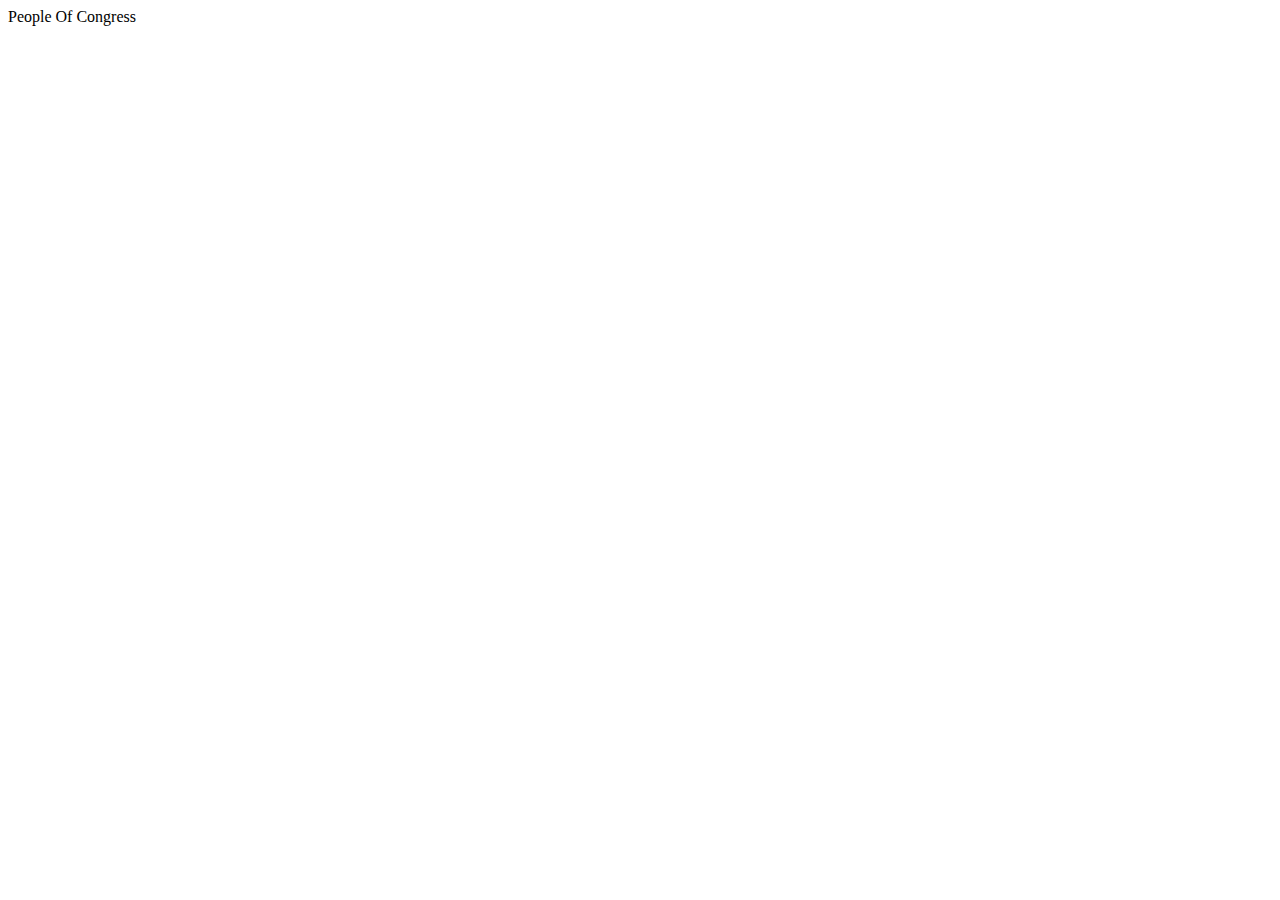
==== congress/index.html @ 7d6ad65d "congress" ====
<!DOCTYPE html>
<html lang="en">
<head>
    <meta charset="UTF-8">
    <meta name="viewport" content="width=device-width, initial-scale=1.0">
    <title>Congress</title>
</head>
<body>
    <header>
        People Of Congress
    </header>
</body>
</html>
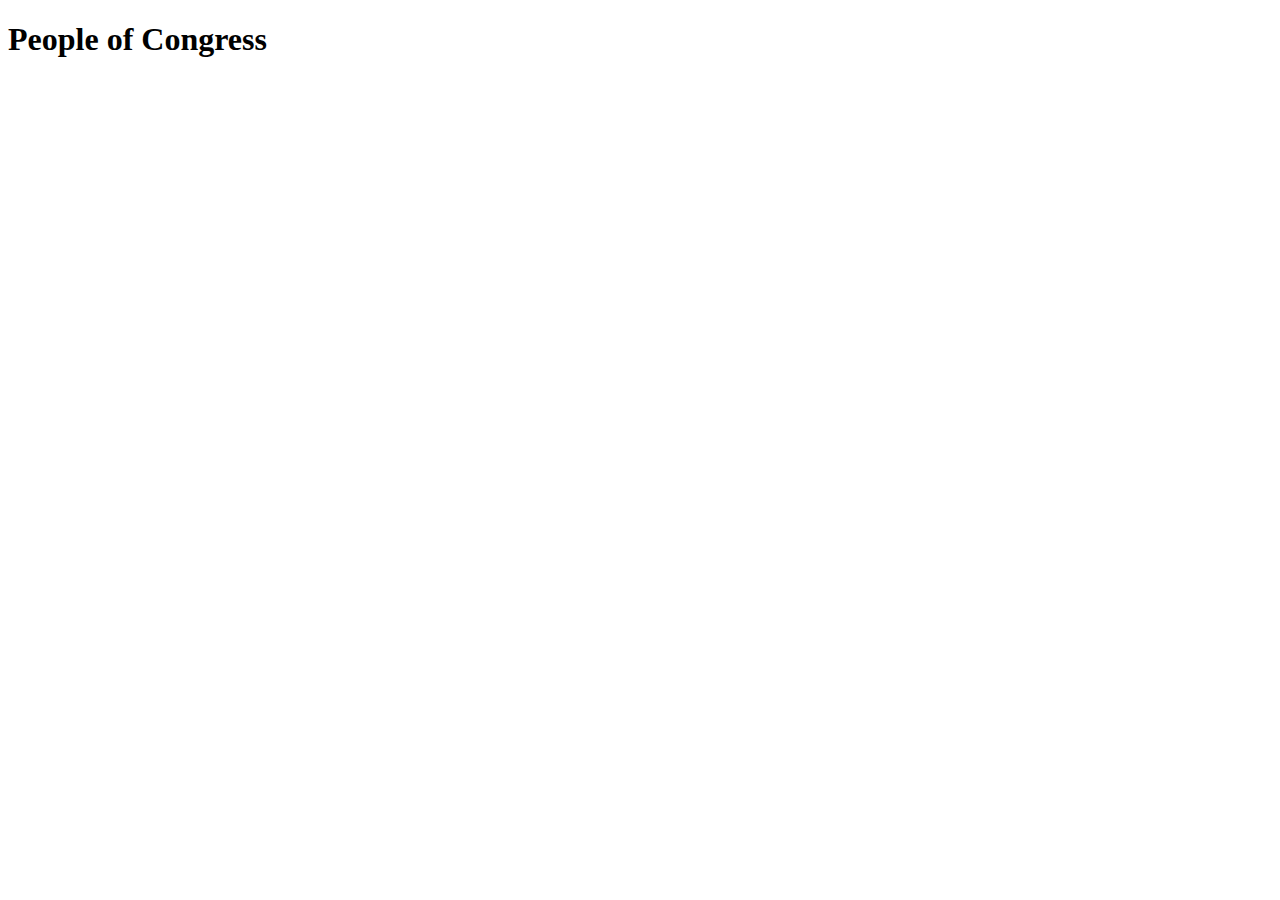
==== commit 1c38397a: "almost finished" ====
--- a/congress/index.html
+++ b/congress/index.html
@@ -3,11 +3,21 @@
 <head>
     <meta charset="UTF-8">
     <meta name="viewport" content="width=device-width, initial-scale=1.0">
-    <title>Congress</title>
+    <link href="style.css" rel="stylesheet">
+    <title>People of Congress</title>
 </head>
 <body>
     <header>
-        People Of Congress
+        <h1>People of Congress</h1>
     </header>
+    <main>
+        <div class="container">
+            
+        </div>
+    </main>
+    <footer>
+
+    </footer>
+    <script src="index.js" type="module"></script>
 </body>
-</html>+</html>
--- a/congress/style.css
+++ b/congress/style.css
@@ -0,0 +1,4 @@
+.container {
+    display: flex;
+    flex-wrap: wrap;
+}